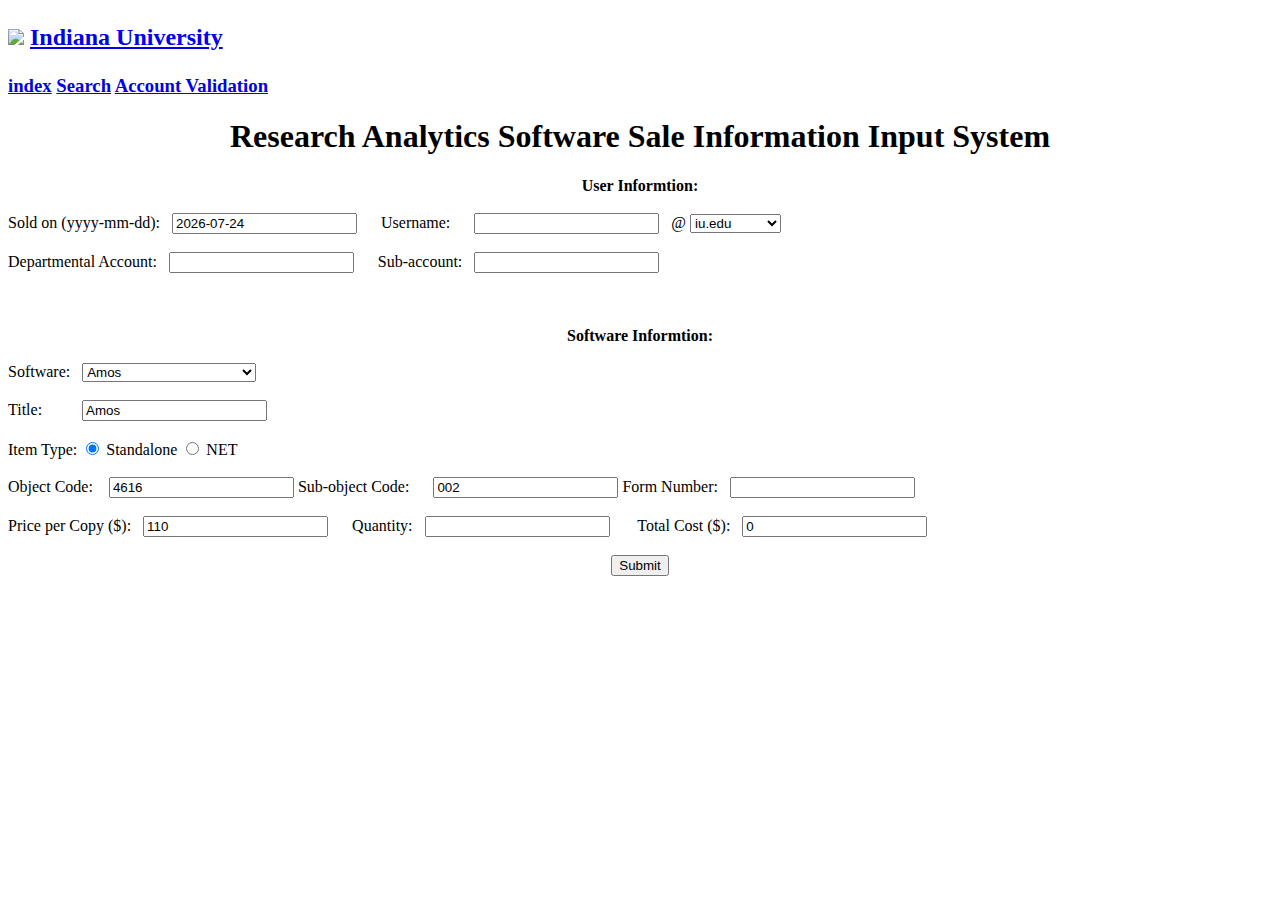
==== app/templates/index.html @ c81532c0 "Add files via upload" ====
<!DOCTYPE html>
<head>
<meta charset="UTF-8">
<title>Research Analytics Software Sale Information Input System</title>
    <link rel="stylesheet" type="text/css" href="/static/ra-sales.css">

</head>

<body>
<h2>
<!--Head Start: the place to put banner and logo of IU-->
           <div id="branding-bar-v1" itemscope="itemscope" itemtype="http://schema.org/CollegeOrUniversity">
	<div class="bar">
		<div class="wrapper">
			<p class="campus">
				<img src="//assets.iu.edu/brand/legacy/trident-large.png" height="73" width="64" alt=" " />
				<a href="http://www.iu.edu"> Indiana University</a>
		</div>
	</div>
 </div>
</h2>
<h3>
				<a class="linkbutton" href="/index">index</a>
				<a class="linkbutton" href="/search">Search</a>
				<a class="linkbutton" href="/validate">Account Validation</a>
</h3>
				
			</p>


<div align="center">
    <h1>Research Analytics Software Sale Information Input System</h1>
  <p>
<form action="add-sale" method="post" id="add-sale">
  </p>
</div>
<div align="center">
<b>User Informtion: <br><br></b>
</div>
<div align="left">
<!--Sale date section-->
  Sold on (yyyy-mm-dd):&nbsp;&nbsp; 
  <input type="text" name="soldondate" id="soldondate" type="date">&nbsp;&nbsp;&nbsp;&nbsp;&nbsp;
<!--Personal information-->
  Username:&nbsp;&nbsp;&nbsp;&nbsp;&nbsp;
  <input type="text" name="username">&nbsp;&nbsp;
  @
  <select name="emailList" id="emailList">
  <option value="iu.edu">iu.edu</option>
  <option value="indiana.edu">indiana.edu</option>
  <option value="iupui.edu">iupui.edu</option>
  <option value="iue.edu">iue.edu</option>
  <option value="iuk.edu">iuk.edu</option>
  <option value="iun.edu">iun.edu</option>
  <option value="iusb.edu">iusb.edu</option>
  <option value="ius.edu">ius.edu</option>  
  </select>
  <br><br>	
  Departmental Account:&nbsp;&nbsp;
    <input type="text" name="departmentaccount">&nbsp;&nbsp;&nbsp;&nbsp;&nbsp;
  Sub-account:&nbsp;&nbsp;
    <input type="text" name="subaccount">&nbsp;&nbsp;&nbsp;&nbsp;&nbsp;<br><br><br><br>
</div>
<div align="center">
<b>Software Informtion: <br><br></b>
</div>
<div align="left">
<!--Item information-->
<!--The software list is in the script-->
  Software:&nbsp;&nbsp; 
   <select id='softwareList' name="softwareList"> 
   </select><br><br>

<!--Item type-->
   Title:&nbsp;&nbsp;&nbsp;&nbsp;&nbsp;&nbsp;&nbsp;&nbsp;&nbsp;
    <input id="title" name="title"><br><br>
  <label>Item Type:</label>
    <input type="radio" name="itemtypes" id="standalone" value="STANDALONE" checked /> Standalone
    <input type="radio" name="itemtypes" id="net" value="NET" /> NET <br><br>
  Object Code:&nbsp;&nbsp;&nbsp;
    <input type="text" name="objectcode" value="4616"> 
  Sub-object Code:&nbsp;&nbsp;&nbsp;&nbsp;&nbsp;
    <input id="subobjcode" name="subobjcode">
  Form Number:&nbsp;&nbsp;
    <input type="text" name="formnumber">&nbsp;&nbsp;&nbsp;&nbsp;&nbsp;<br><br>
  Price per Copy ($):&nbsp;&nbsp;
    <input id="unit_price" class="numbersOnly" name="unit_price">&nbsp;&nbsp;&nbsp;&nbsp;&nbsp;
  Quantity:&nbsp;&nbsp;
    <input id="amount" class="numbersOnly" name="amount"> &nbsp;&nbsp;&nbsp;&nbsp;&nbsp;
  Total Cost ($):&nbsp;&nbsp;
    <input id="total_price" value="0" name="total_price"><br><br>
</div>
  <div align="center">
<!--Submit button-->
  <button type="submit" form="add-sale" value="Submit">Submit</button>
</p>
</form>
</div>
</body>

</script>
<!--Javascript for calculating total amount-->
<!--The "data" refers to the script of software list-->
<script src="https://ajax.googleapis.com/ajax/libs/jquery/1.12.0/jquery.min.js"></script>

<!--Selection box-->
<script type="text/javascript">
	var ratio = 1;
   $(document).ready(function(e) {
		$.each(data, function(k, v) {
		generateSoftwareList(k, v.name);
		updatePrice();
		 $('#amount, #softwareList').change(function(){
			updatePrice();
         });
		});
		
	
	$("input[name=itemtypes]:radio").change(function () {
		if(this.value === 'STANDALONE') {
			ratio = 1;
		} else if (this.value === 'NET' ) {
			ratio = 1.5;
		} else {
			console.log(this.value);
		}
		updatePrice();
	});
	
		
   });


function generateSoftwareList(id, name) {
	$('#softwareList').append('<option value="'+id+'">'+name+'</option>');
}

function updatePrice() {
	var id = $( "#softwareList option:selected" ).val();
	if(typeof id === 'undefined') {
		id = $('#softwareList option:first').val();
	}

	var title = data[id].title;
	var subobjcode = data[id].subobjcode;
	var price = data[id].price * ratio;
	var amount = $('#amount').val();
	var total = price * amount;
	$('#subobjcode').val(subobjcode);
	$('#title').val(title);
	$('#unit_price').val(price);
	$('#total_price').val(total);

}
$('.numbersOnly').keyup(function () {
    this.value = this.value.replace(/[^0-9\.]/g,'');
});

<!--Javascript for changing price-->
$("select[name=itemtypes]").change(function () {
    $('input[name=unit_price]').val((this.value == 'standalone') ? "price*1" : "price*1.5")
});
<!--Pre-populate today's date-->
(function () {
    var soldondate = new Date().toISOString().substring(0, 10),
        field = document.querySelector('#soldondate');
    field.value = soldondate;
    console.log(field.value);

})()
<!--The selection of item title-->
var data = {

       1: {name:"Amos", price:110, subobjcode:"002", title:"Amos" },

       2: {name:"Arc GIS Desktop", price:300, subobjcode:"007", title:"Arc GIS Desktop" },

       3: {name:"HLM", price:125, subobjcode:"013", title:"HLM" },

       4: {name:"JMP", price:50, subobjcode:"004", title:"JMP" },
	   
       5: {name:"KSOB", price:0, subobjcode:"000", title:"KSOB" },

       6: {name:"LISREL", price:100, subobjcode:"014", title:"LISREL" },

       7: {name:"Maple", price:125, subobjcode:"010", title:"Maple" },

       8: {name:"Maple for Students", price:50, subobjcode:"010", title:"Maple for Students" },

       9: {name:"Mathematica", price:175, subobjcode:"011", title:"Mathematica" },

       10: {name:"Mathematica for Students", price:50, subobjcode:"011", title:"Mathematica for Students" },

       11: {name:"Minitab", price:50, subobjcode:"016", title:"Minitab" },

       12: {name:"NVivo", price:150, subobjcode:"012", title:"NVivo" },

       13: {name:"SAS", price:125, subobjcode:"003", title:"SAS" },
	   
       14: {name:"SAS ENT Miner", price:250, subobjcode:"003", title:"SAS ENT Miner" },

       15: {name:"SigmaPlot for Windows", price:120, subobjcode:"015", title:"SigmaPlot for Windows" },

       16: {name:"SPSS", price:100, subobjcode:"001", title:"SPSS" },
	   
       17: {name:"SPSS Custom Tables", price:75, subobjcode:"001", title:"SPSS Custom Tables" },
	   
       18: {name:"STC", price:0, subobjcode:"000", title:"STC" },
	   
       19: {name:"Other", price:0, subobjcode:"000", title:" " },


}
</script>
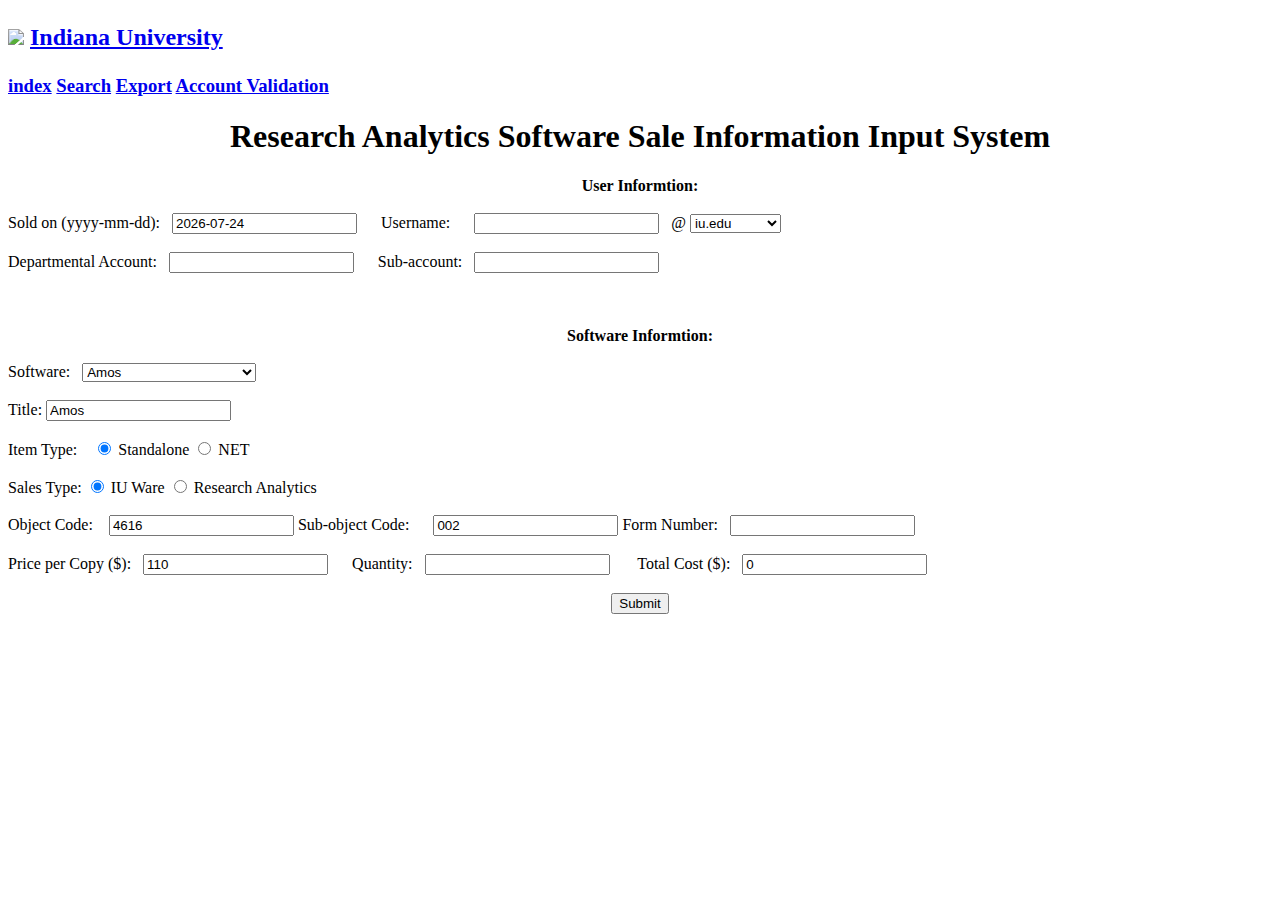
==== commit 7b97723d: "Add files via upload" ====
--- a/app/templates/index.html
+++ b/app/templates/index.html
@@ -23,6 +23,7 @@
 <h3>
 				<a class="linkbutton" href="/index">index</a>
 				<a class="linkbutton" href="/search">Search</a>
+				<a class="linkbutton" href="/export">Export</a>
 				<a class="linkbutton" href="/validate">Account Validation</a>
 </h3>
 				
@@ -73,11 +74,14 @@
    </select><br><br>
 
 <!--Item type-->
-   Title:&nbsp;&nbsp;&nbsp;&nbsp;&nbsp;&nbsp;&nbsp;&nbsp;&nbsp;
+   Title:
     <input id="title" name="title"><br><br>
-  <label>Item Type:</label>
+  Item Type:&nbsp;&nbsp;&nbsp;
     <input type="radio" name="itemtypes" id="standalone" value="STANDALONE" checked /> Standalone
     <input type="radio" name="itemtypes" id="net" value="NET" /> NET <br><br>
+  Sales Type:
+    <input type="radio" name="salestype" id="iuware" value="IU Ware" checked /> IU Ware
+    <input type="radio" name="salestype" id="ra" value="RA" /> Research Analytics <br><br>
   Object Code:&nbsp;&nbsp;&nbsp;
     <input type="text" name="objectcode" value="4616"> 
   Sub-object Code:&nbsp;&nbsp;&nbsp;&nbsp;&nbsp;
